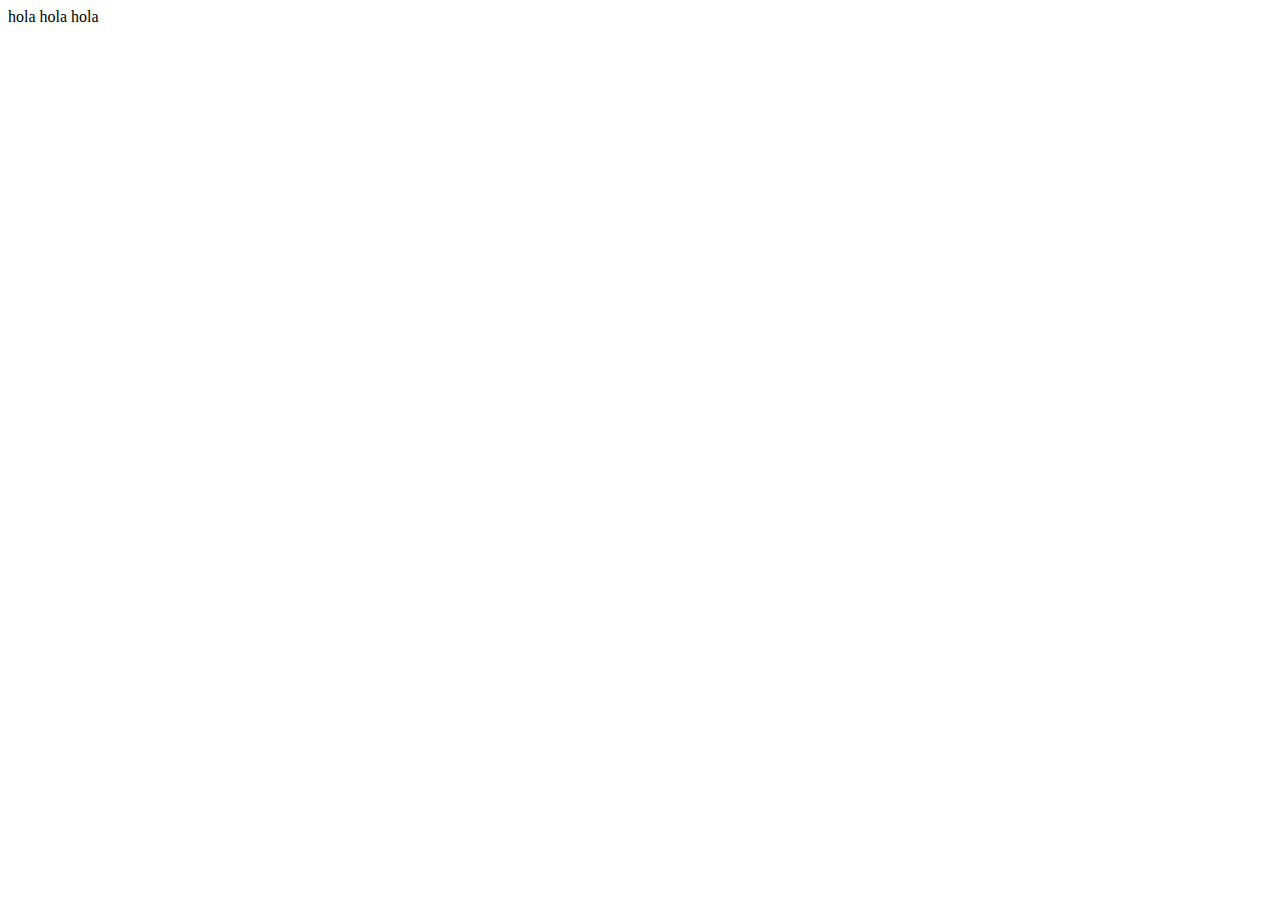
==== PracticaBase/WEB.html @ 62baa110 "WEB.html" ====
<!DOCTYPE html>
<html lang="en">
<head>
    <meta charset="UTF-8">
    <meta http-equiv="X-UA-Compatible" content="IE=edge">
    <meta name="viewport" content="width=device-width, initial-scale=1.0">
    <title>Document</title>
</head>
<body>
    hola hola hola
    
</body>
</html>
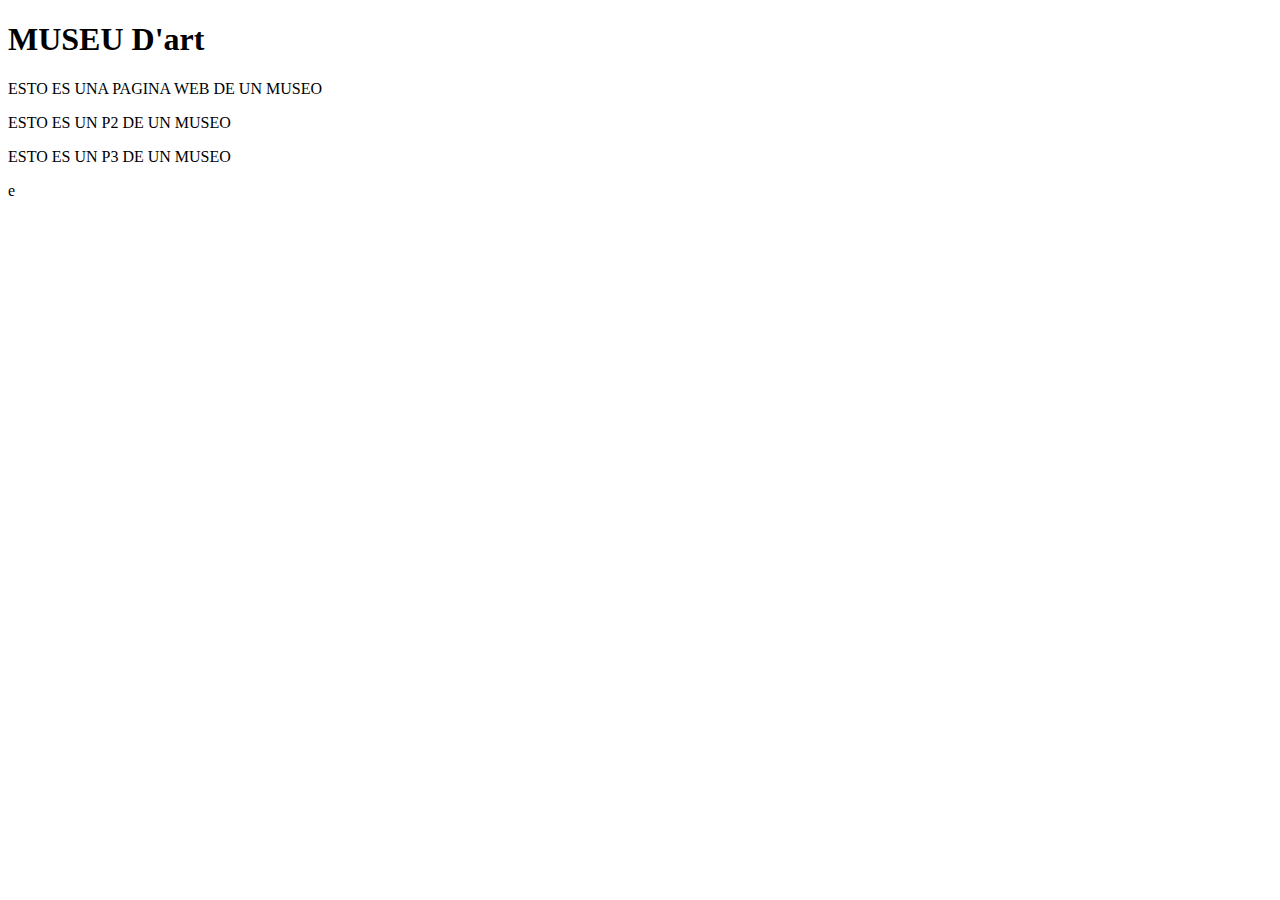
==== commit ccdee8ca: "JAVASCRIPT.js" ====
--- a/PracticaBase/WEB.html
+++ b/PracticaBase/WEB.html
@@ -1,13 +1,18 @@
 <!DOCTYPE html>
 <html lang="en">
 <head>
+<script src="JAVASCRIPT".js" type="text/javascript" defer></script>
     <meta charset="UTF-8">
     <meta http-equiv="X-UA-Compatible" content="IE=edge">
     <meta name="viewport" content="width=device-width, initial-scale=1.0">
-    <title>Document</title>
+    <title>MUSEO</title>
 </head>
 <body>
-    hola hola hola
+    <h1>MUSEU D'art</h1>
+    <p>ESTO ES UNA PAGINA WEB DE UN MUSEO</p>
+    <p>ESTO ES UN P2 DE UN MUSEO </p>
+    <p>ESTO ES UN P3 DE UN MUSEO</p>
+    <footer>e</footer>
     
 </body>
 </html>